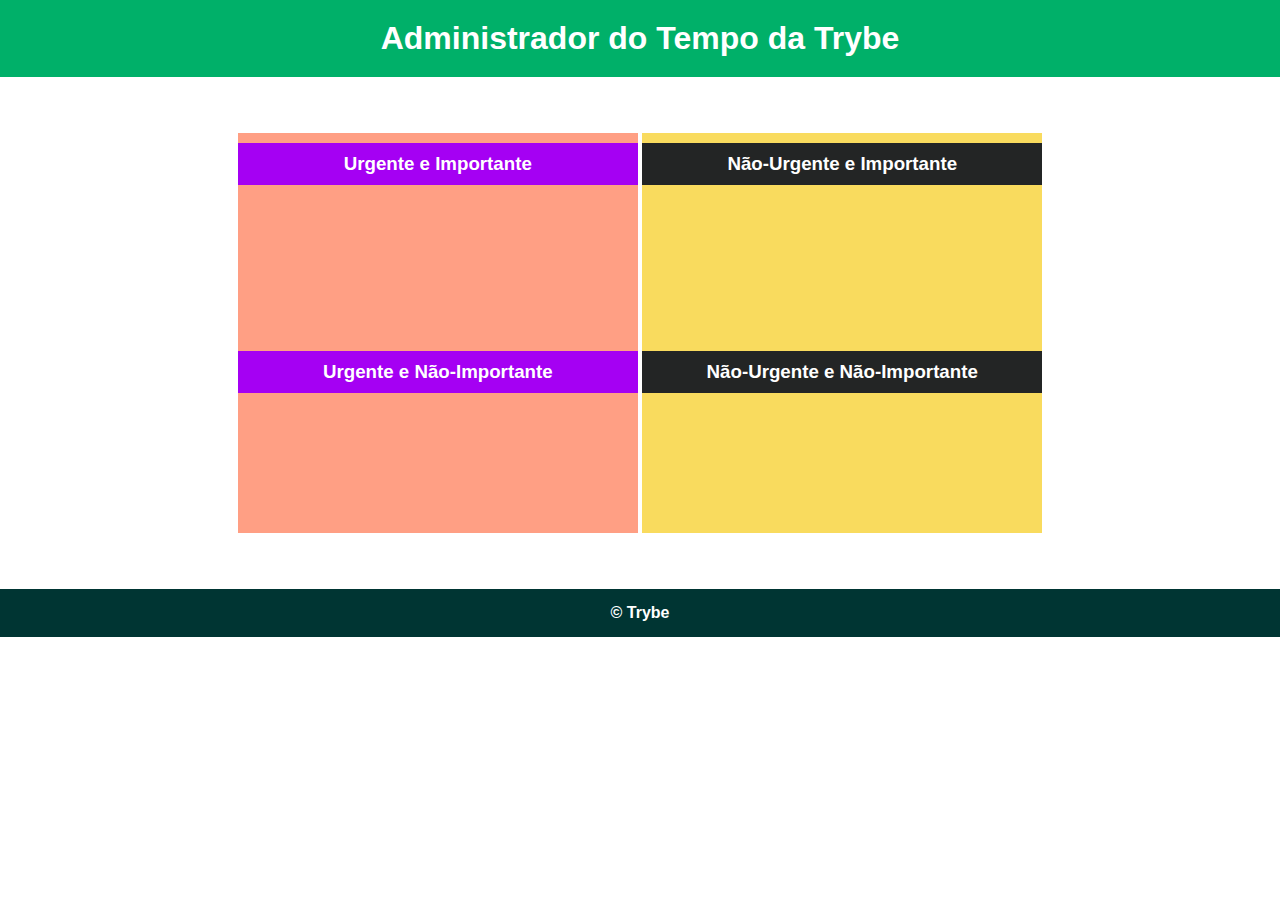
==== 01-fundamentos/bloco-05-javascript-dom-eventos-webstorage/index.html @ 9a58217a "Atualizando" ====
<!DOCTYPE html>
<html lang="pt-br">
  <head>
    <meta charset="UTF-8">
    <meta name="viewport" content="width=device-width, initial-scale=1.0">
    <link rel="stylesheet" href="style.css">
    <title>Administrador do Tempo</title>
  </head>
  <body id="container">
    <header id="header-container">
      <h1>Administrador do Tempo da Trybe</h1>
    </header>

    <section class="emergency-tasks">
      <div>
        <h3>Urgente e Importante</h3>
      </div>
      <div>
        <h3>Urgente e Não-Importante</h3>
      </div>
    </section>

    <section class="no-emergency-tasks">
      <div>
        <h3>Não-Urgente e Importante</h3>
      </div>
      <div>
        <h3>Não-Urgente e Não-Importante</h3>
      </div>
    </section>

    <footer id="footer-container">
      <div>&copy; Trybe</div>
    </footer>
    <script src="script.js"></script>
  </body>
</html>
---- 01-fundamentos/bloco-05-javascript-dom-eventos-webstorage/style.css ----
* {
  margin: 0;
}

#container {
  font-family: Verdana, Geneva, Tahoma, sans-serif;
  text-align: center;
}

#header-container {
  color: white;
  padding: 20px;
}

.emergency-tasks {
  display: inline-block;
  height: 400px;
  margin: 56px 0;
  width: 400px;
}

.emergency-tasks div {
  height: 198px;
}
.emergency-tasks h3 {
  color: white;
  margin-top: 10px;
  padding: 10px;
}

.no-emergency-tasks {
  display: inline-block;
  height: 400px;
  width: 400px;
}

.no-emergency-tasks div {
  height: 198px;
}

.no-emergency-tasks h3 {
  color: white;
  margin-top: 10px;
  padding: 10px;
}

#footer-container {
  color: white;
  font-weight: 700;
  padding: 15px;
  text-align: center;
}
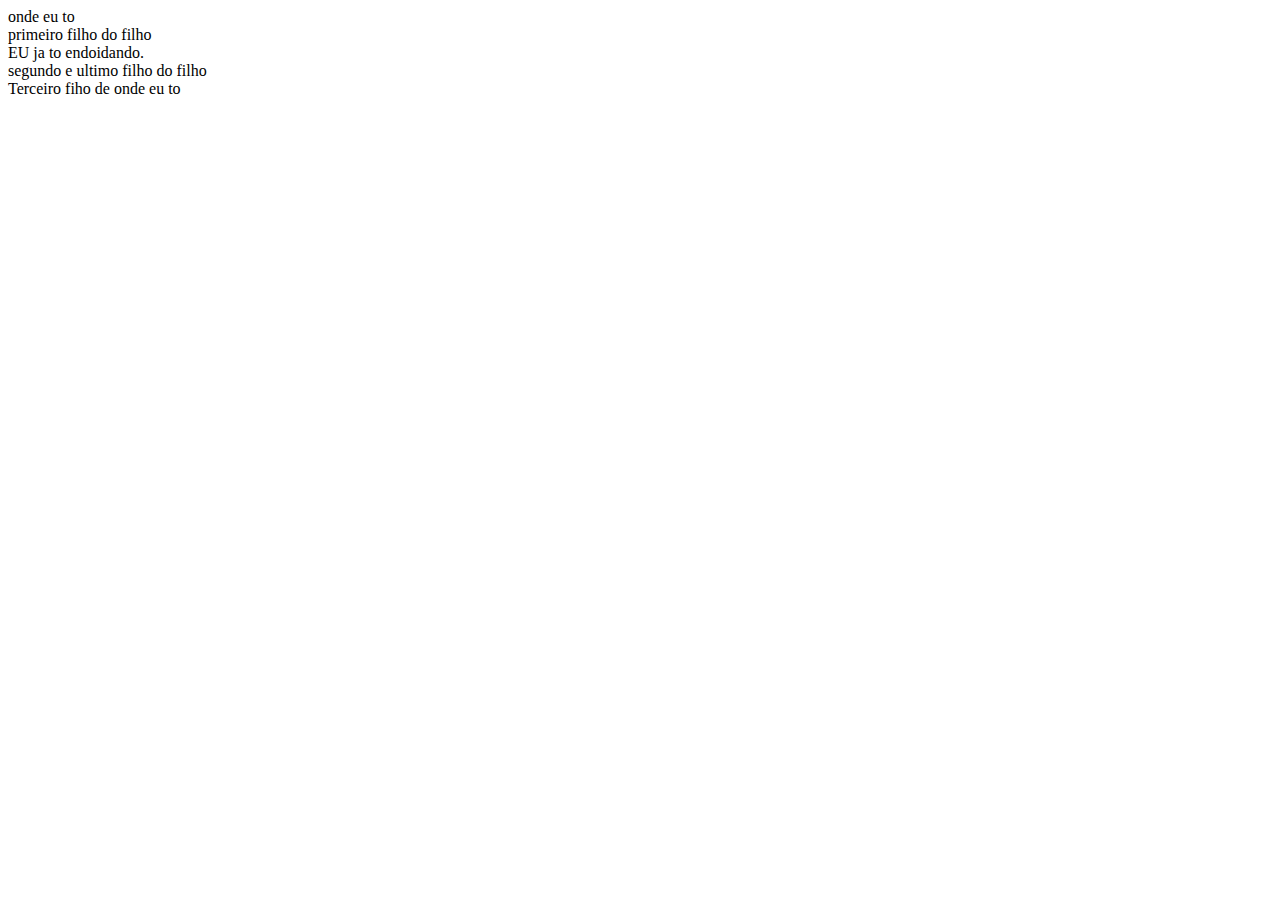
==== commit 786c6d34: "Atualizando" ====
--- a/01-fundamentos/bloco-05-javascript-dom-eventos-webstorage/index.html
+++ b/01-fundamentos/bloco-05-javascript-dom-eventos-webstorage/index.html
@@ -1,4 +1,4 @@
-<!DOCTYPE html>
+<!-- <!DOCTYPE html>
 <html lang="pt-br">
   <head>
     <meta charset="UTF-8">
@@ -34,4 +34,65 @@
     </footer>
     <script src="script.js"></script>
   </body>
-</html>
+</html> -->
+
+
+<!DOCTYPE html>
+<html lang="en">
+<head>
+  <meta charset="UTF-8">
+  <meta http-equiv="X-UA-Compatible" content="IE=edge">
+  <meta name="viewport" content="width=device-width, initial-scale=1.0">
+  <title>Document</title>
+</head>
+<body>  
+  <main id="paiDoPai">
+    <section id="pai">
+      <section id="primeiroFilho">primeiro filho</section>
+      <section id="elementoOndeVoceEsta">onde eu to
+        <section id="primeiroFilhoDoFilho">primeiro filho do filho</section>
+        <section id="segundoEUltimoFilhoDoFilho">segundo e ultimo filho do filho</section>
+      </section>
+      Atenção!
+      <section id="terceiroFilho">terceiro filho</section>
+      <section id="quartoEUltimoFilho">quarto e ultimo filho</section>
+    </section>
+  </main>
+  <script>
+    /* 1. Crie um irmão para 'elementoOndeVoceEsta' */
+    const pai = document.getElementById("pai");
+    const irmaoElementoOndeVoceEsta = document.createElement("section");
+    irmaoElementoOndeVoceEsta.id = "irmaoElementoOndeVoceEsta";
+    pai.appendChild(irmaoElementoOndeVoceEsta);
+    document.getElementById("irmaoElementoOndeVoceEsta").innerText = "Irmao do Elemento onde eu to";
+
+    /* 2. Crie um filho para `elementoOndeVoceEsta` */
+    const ondeEuTo = document.getElementById("elementoOndeVoceEsta");
+    const terceiroFilhoDoFilho = document.createElement("section");
+    terceiroFilhoDoFilho.id = "terceiroFilhoDoFilho";
+    ondeEuTo.appendChild(terceiroFilhoDoFilho);
+    document.getElementById("terceiroFilhoDoFilho").innerText = "Terceiro fiho de onde eu to";
+    
+    /* 3. Crie um filho para `primeiroFilhoDoFilho` */
+    const primeiroFilhoDoFilho = document.getElementById("primeiroFilhoDoFilho");
+    const primeiroFilhoDoFilhoDoFilho = document.createElement("section");
+    primeiroFilhoDoFilhoDoFilho.id = "primeiroFilhoDoFilhoDoFilho";
+    primeiroFilhoDoFilho.appendChild(primeiroFilhoDoFilhoDoFilho);
+    document.getElementById("primeiroFilhoDoFilhoDoFilho").innerText = "EU ja to endoidando.";
+
+    /* 4. A partir desse filho criado, acesse `terceiroFilho` */
+    const terceiroFilho = primeiroFilhoDoFilhoDoFilho.parentElement.parentElement.nextElementSibling;
+    console.log(terceiroFilho);
+
+    /* Remova todos os elementos filhos de paiDoPai exceto pai , elementoOndeVoceEsta e primeiroFilhoDoFilho  */
+    const matandoOsFilhos = document.getElementById("pai");
+      for (let i = matandoOsFilhos.childNodes.length - 1; i >= 0 ; i -= 1){
+        const filhos = matandoOsFilhos.childNodes[i];
+        if (filhos.id !== "elementoOndeVoceEsta") {
+          filhos.remove();
+        }
+      }
+      
+  </script>
+</body>
+</html>